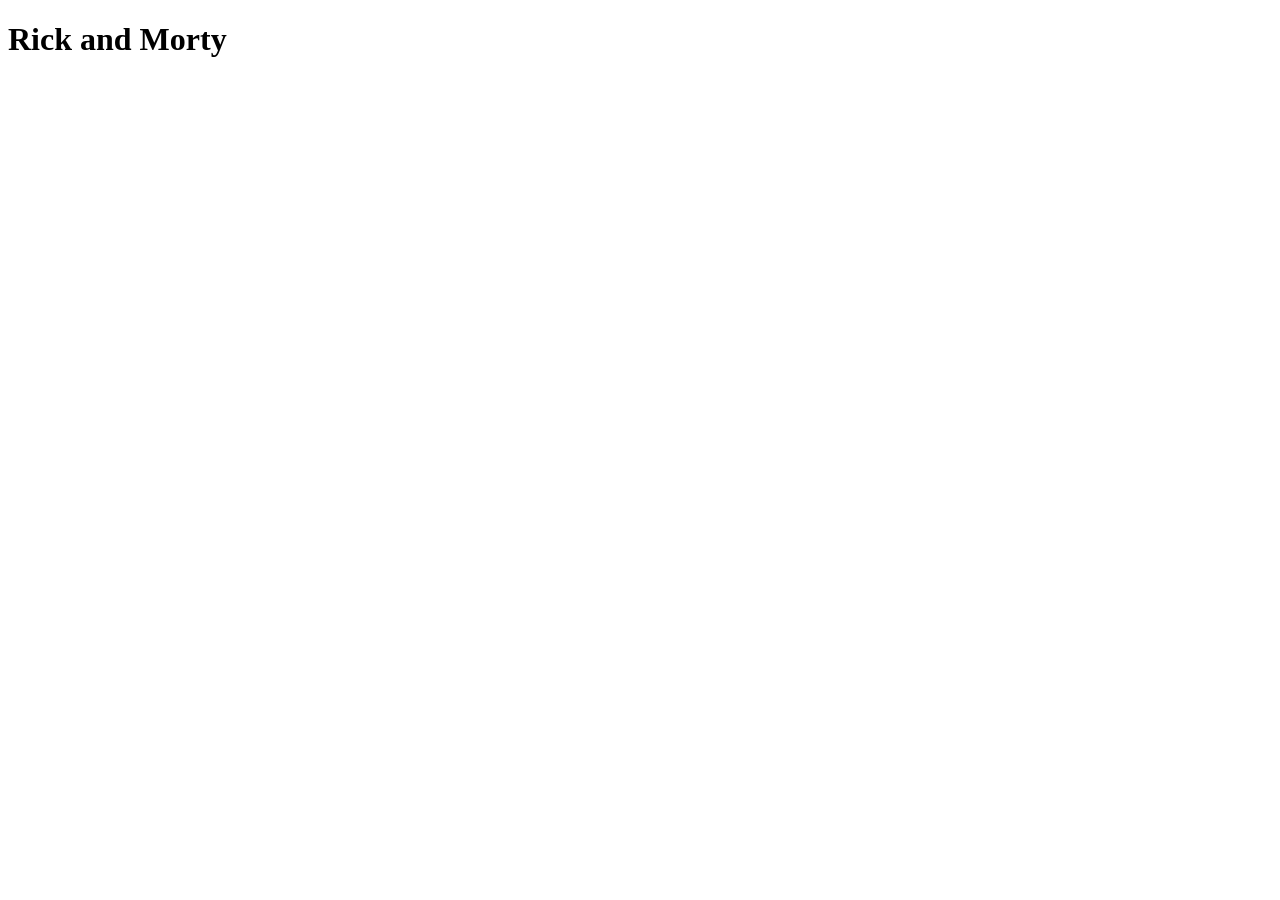
==== practica_rick_morty/index.html @ 08daff1e "Create index.html rick morty" ====
<!DOCTYPE html>
<html lang="en">
<head>
    <meta charset="UTF-8">
    <meta name="viewport" content="width=device-width, initial-scale=1.0">
    <title>Rick and Morty</title>
    <link rel="stylesheet" href="./styles.css">
</head>
<body>
    <h1>Rick and Morty</h1>

    <script src="./functions.js"></script>
</body>
</html>
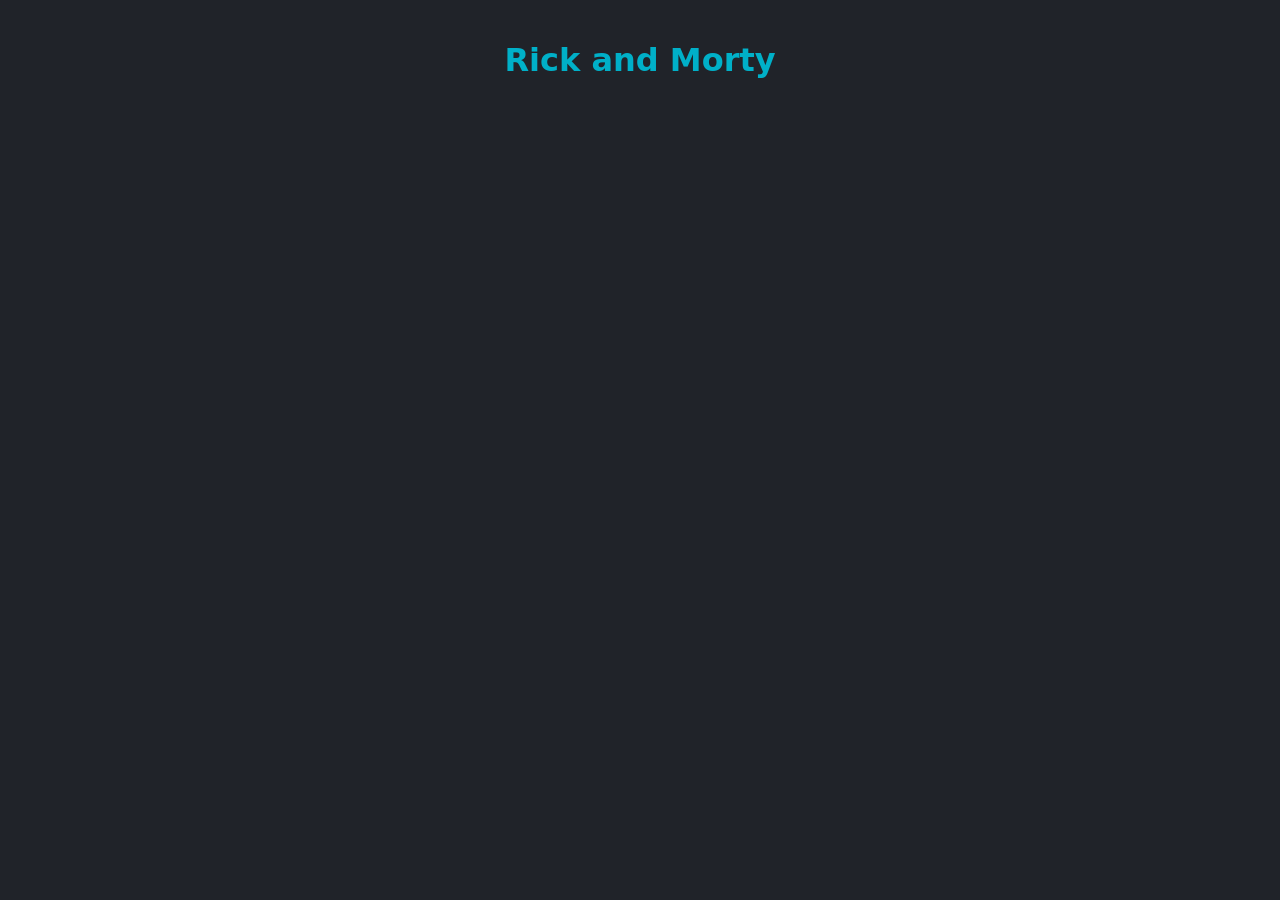
==== commit 34abe631: "Update index.html" ====
--- a/practica_rick_morty/index.html
+++ b/practica_rick_morty/index.html
@@ -4,10 +4,11 @@
     <meta charset="UTF-8">
     <meta name="viewport" content="width=device-width, initial-scale=1.0">
     <title>Rick and Morty</title>
-    <link rel="stylesheet" href="./styles.css">
+    <link rel="stylesheet" href="./styless.css">
 </head>
 <body>
     <h1>Rick and Morty</h1>
+    <main id="main-container" class="gridd"></main>
 
     <script src="./functions.js"></script>
 </body>
--- a/practica_rick_morty/styless.css
+++ b/practica_rick_morty/styless.css
@@ -0,0 +1,46 @@
+body {
+    font-family: system-ui, sans-serif;
+    background-color: #202329;
+    color: #ffffff;
+    margin: 0;
+    padding: 20px;
+  }
+  
+  h1 {
+    text-align: center;
+    color: #00b0c8;
+  }
+  
+  .grid {
+    display: grid;
+    grid-template-columns: repeat(auto-fill, minmax(220px, 1fr));
+    gap: 20px;
+    max-width: 1100px;
+    margin: 20px auto;
+  }
+  
+  .card {
+    background-color: #3c3e44;
+    border-radius: 8px;
+    overflow: hidden;
+    box-shadow: 0 4px 6px rgba(0, 0, 0, 0.3);
+    text-align: center;
+  }
+  
+  .card img {
+    width: 100%;
+    display: block;
+  }
+  
+  .card-info {
+    padding: 12px;
+  }
+  
+  .card-info h3 {
+    margin: 8px 0;
+  }
+  
+  .status {
+    font-size: 0.9rem;
+    color: #9e9e9e;
+  }
